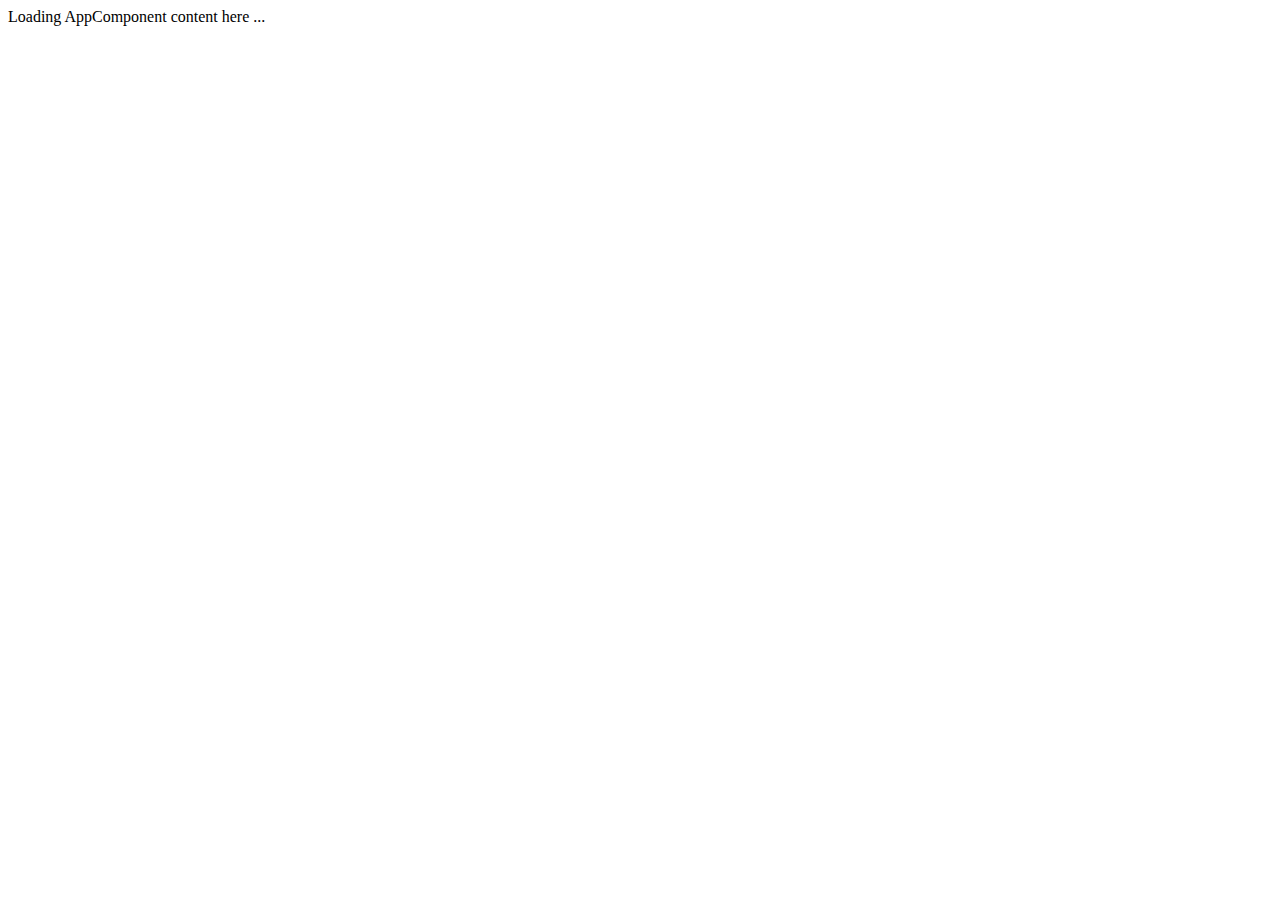
==== src/index.html @ 96a8fd9e "initial commit" ====
<!DOCTYPE html>
<html>
  <head>
    <title>Angular QuickStart</title>
    <base href="/">
    <meta charset="UTF-8">
    <meta name="viewport" content="width=device-width, initial-scale=1">
    <link rel="stylesheet" href="styles.css">

    <!-- Polyfill(s) for older browsers -->
    <script src="node_modules/core-js/client/shim.min.js"></script>

    <script src="node_modules/zone.js/dist/zone.js"></script>
    <script src="node_modules/systemjs/dist/system.src.js"></script>

    <script src="systemjs.config.js"></script>
    <script>
      System.import('main.js').catch(function(err){ console.error(err); });
    </script>
  </head>

  <body>
    <my-app>Loading AppComponent content here ...</my-app>
  </body>
</html>
---- src/styles.css ----
h1 {
  color: #369;
  font-family: Arial, Helvetica, sans-serif;
  font-size: 250%;
}
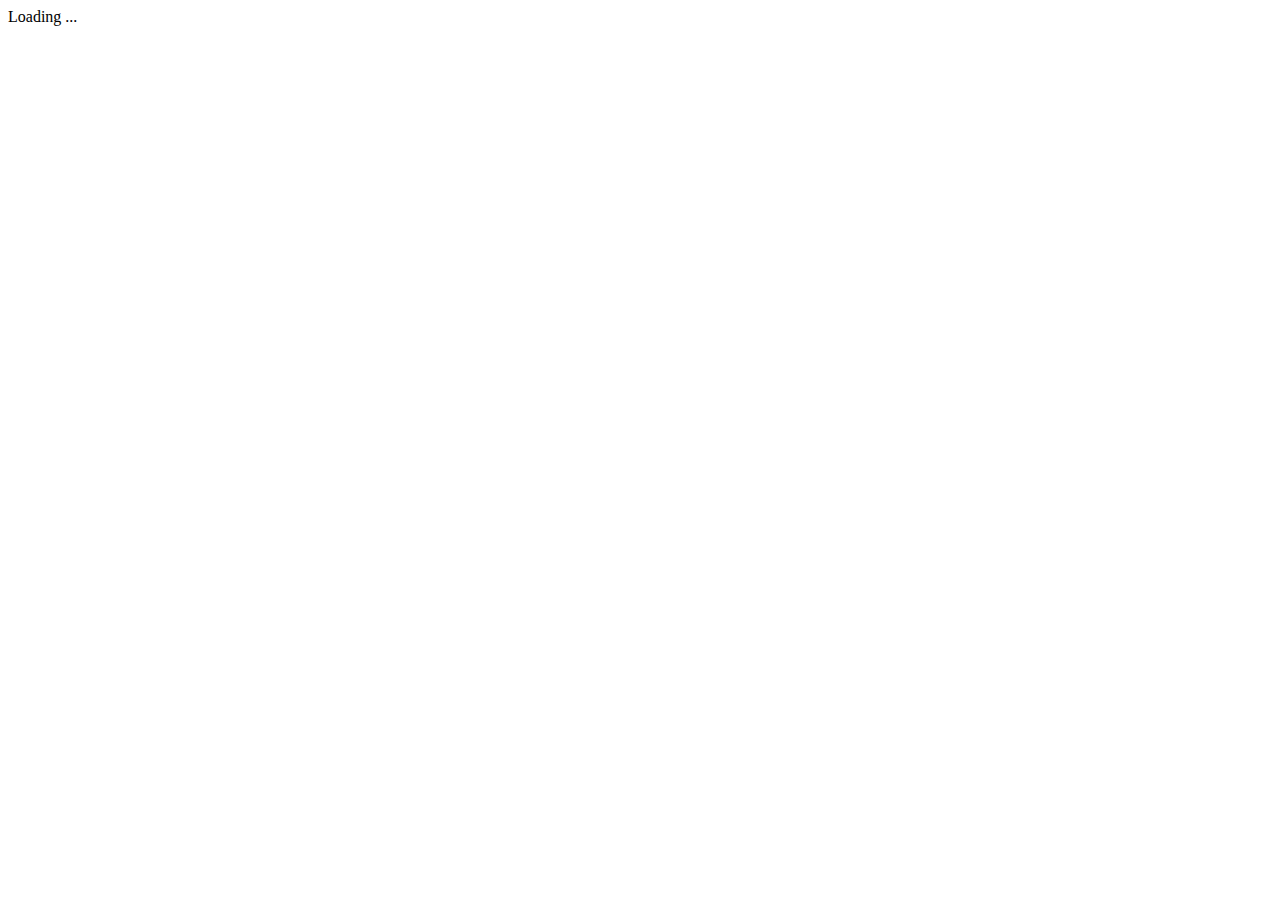
==== commit 7bf2d6b3: "end of day 2 to-do list in progress" ====
--- a/src/index.html
+++ b/src/index.html
@@ -6,6 +6,10 @@
     <meta charset="UTF-8">
     <meta name="viewport" content="width=device-width, initial-scale=1">
     <link rel="stylesheet" href="styles.css">
+
+    <!-- Material icons link -->
+    <link href="https://fonts.googleapis.com/icon?family=Material+Icons"
+      rel="stylesheet">
 
     <!-- Polyfill(s) for older browsers -->
     <script src="node_modules/core-js/client/shim.min.js"></script>
@@ -20,6 +24,6 @@
   </head>
 
   <body>
-    <my-app>Loading AppComponent content here ...</my-app>
+    <my-app>Loading ...</my-app>
   </body>
 </html>
